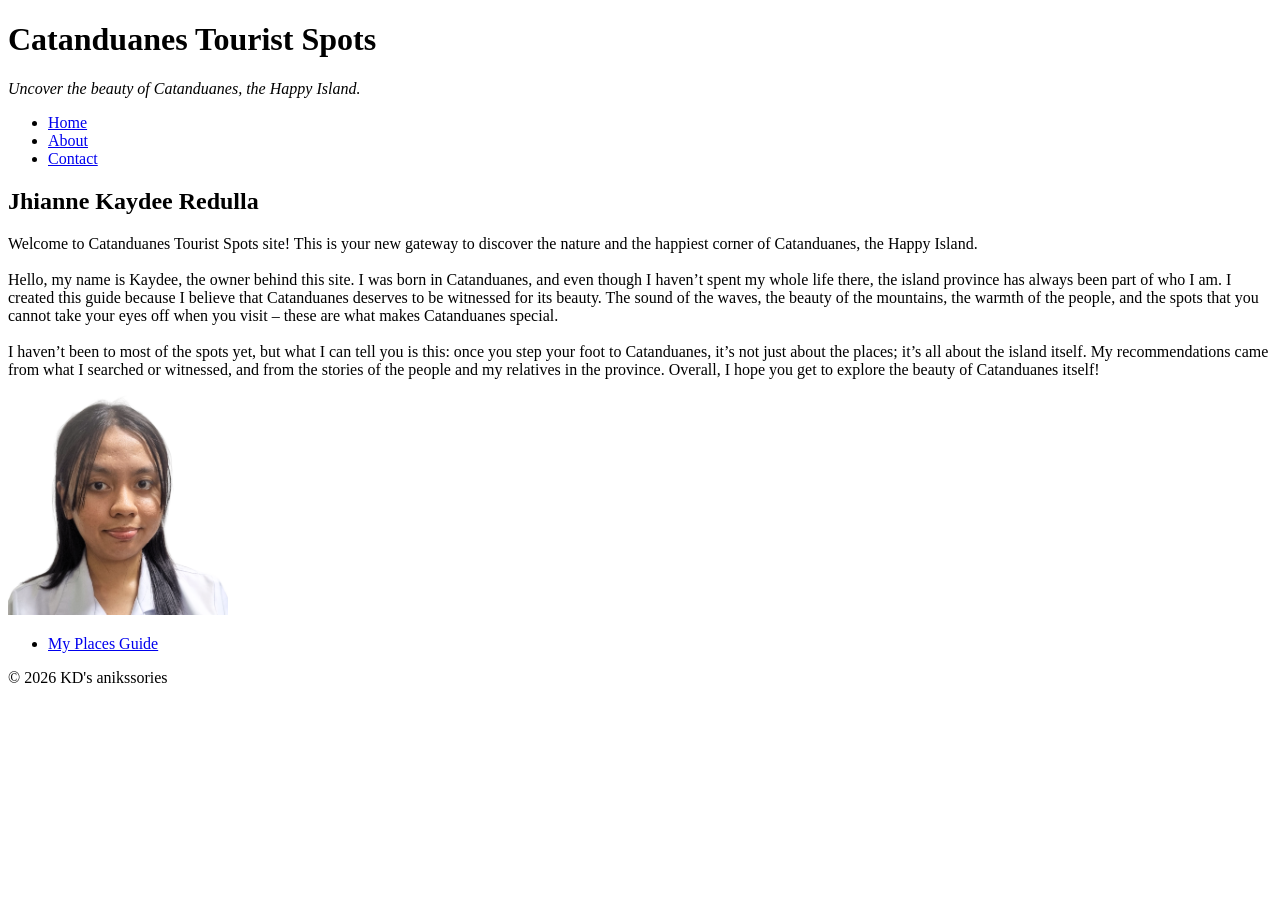
==== about.html @ 437a0504 "Added navigation bar, about me, and contact information page" ====
<!DOCTYPE html>
<html lang="en">
    <head>
        <meta charset="UTF-8">
        <meta name="viewport" content="width-device-width, initial-scale=1.0">
        <title>About - Catanduanes Tourist Spots</title>
    </head>
    <body>
    <header>
        <h1>Catanduanes Tourist Spots</h1>
        <p><i>Uncover the beauty of Catanduanes, the Happy Island.</i></p>

        <!--navigation bar-->
        <nav>
            <ul>
                <li><a href="index.html">Home</a></li>
                <li><a href="about.html">About</a></li>
                <li><a href="contact.html">Contact</a></li>
            </ul>
        </nav>
    </header>

    <!-- section about me -->
    <main>
        <section>
            <h2>Jhianne Kaydee Redulla</h2>
            <p>Welcome to Catanduanes Tourist Spots site! This is your new gateway to discover the nature and the happiest corner of Catanduanes, the Happy Island.<br><br>
            Hello, my name is Kaydee, the owner behind this site. I was born in Catanduanes, and even though I haven’t spent my whole life there, the island province has always been part of who I am. 
            I created this guide because I believe that Catanduanes deserves to be witnessed for its beauty. The sound of the waves, the beauty of the mountains, the warmth of the people, 
            and the spots that you cannot take your eyes off when you visit – these are what makes Catanduanes special.<br><br>
            I haven’t been to most of the spots yet, but what I can tell you is this: once you step your foot to Catanduanes, it’s not just about the places; it’s all about the island itself. 
            My recommendations came from what I searched or witnessed, and from the stories of the people and my relatives in the province. Overall, I hope you get to explore the beauty of Catanduanes itself!
            </p>
            <img src="cts-pictures/jkr-picture-profpic.png" alt="picture of jhianne kaydee redulla in white background" width="220px" height="220px">
        </section>
        <ul>
            <li><a href="https://redulla-jhiannekaydee.github.io/catanduanes-tourist-spott/">My Places Guide</a></li>
        </ul>
    </main>

    <!--footer part-->
    <footer>
        <p>&copy; 2026 KD's anikssories</p>
    </footer>
    </body>
</html>
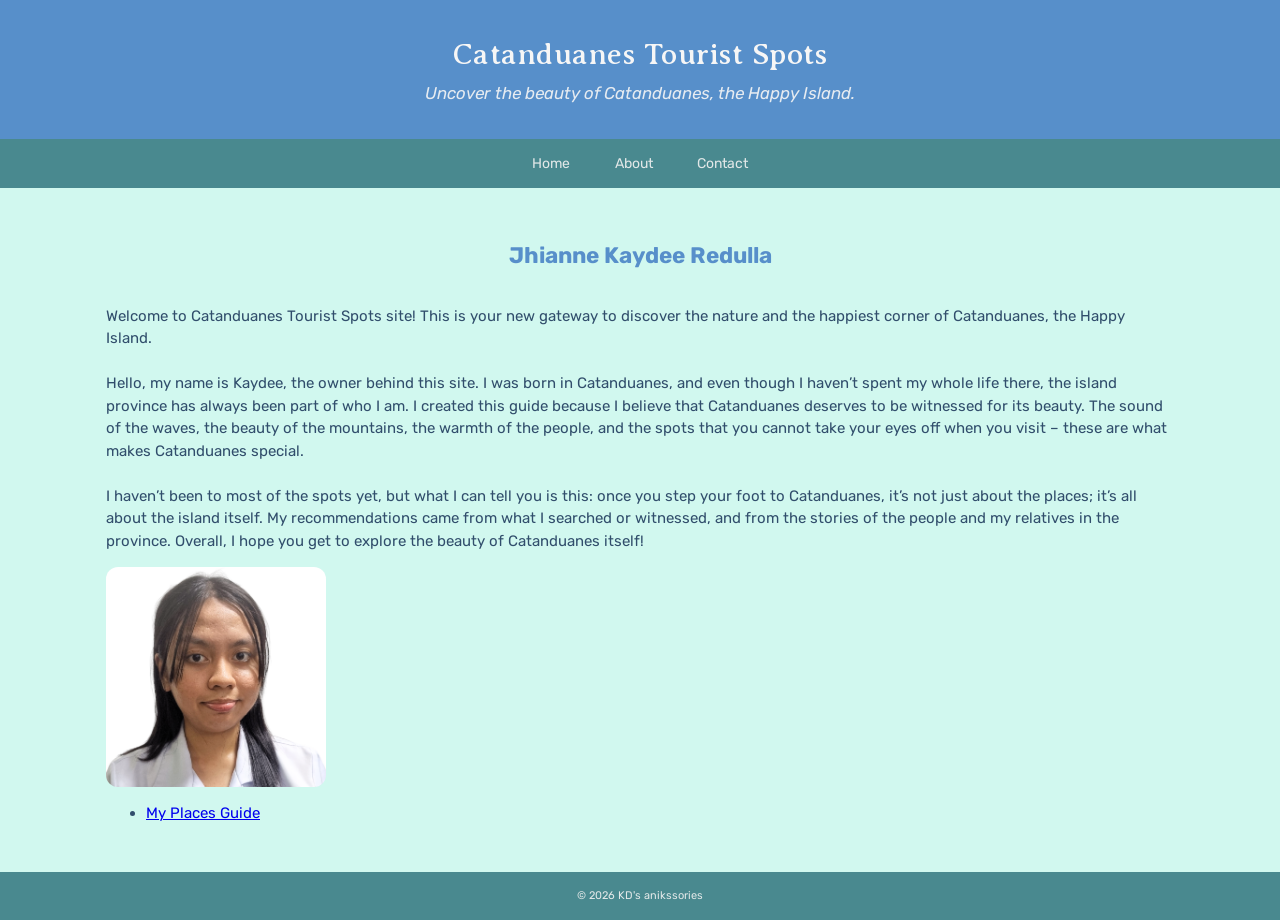
==== commit 88e83506: "Added style in the web pages" ====
--- a/about.html
+++ b/about.html
@@ -3,14 +3,16 @@
     <head>
         <meta charset="UTF-8">
         <meta name="viewport" content="width-device-width, initial-scale=1.0">
+        <link rel="stylesheet" href="style.css">
         <title>About - Catanduanes Tourist Spots</title>
     </head>
     <body>
     <header>
         <h1>Catanduanes Tourist Spots</h1>
         <p><i>Uncover the beauty of Catanduanes, the Happy Island.</i></p>
-
-        <!--navigation bar-->
+    </header>
+    
+     <!-- navbar -->
         <nav>
             <ul>
                 <li><a href="index.html">Home</a></li>
@@ -18,7 +20,6 @@
                 <li><a href="contact.html">Contact</a></li>
             </ul>
         </nav>
-    </header>
 
     <!-- section about me -->
     <main>
--- a/style.css
+++ b/style.css
@@ -0,0 +1,188 @@
+/* fonts to use from gfonts */
+@import url('https://fonts.googleapis.com/css2?family=Averia+Serif+Libre:ital,wght@0,300;0,400;0,700;1,300;1,400;1,700&family=Rubik:ital,wght@0,300..900;1,300..900&display=swap');
+
+/* variables - a brand color, an ink color, a muted color, a light background, and other necessary colors */
+:root {
+    --brand: #578FCA;
+    --ink: #314E6C;
+    --muted: #638886;
+    --paper: #D1F8EF;
+    --opTextColorOne: #F6F6F6;
+    --opTextColorTwo: #E2E8E8;
+    --opTextColorThree: #2C435C;
+    --opShadeOfColor: #49898F;
+    --opShadeOfColor2: #294B4F;
+    --backgroudCard: #BADFE7;
+    --boxShadow: #444D4F;
+}
+
+/* base styles - using the universal selector and the body element */
+* {
+    box-sizing: border-box;
+}
+
+body {
+    margin: 0;
+    font-family: "Rubik", sans-serif;
+    font-optical-sizing: auto;
+    font-weight: normal;
+    font-style: normal;
+    font-size: 15px;
+    line-height: 1.5;
+    color: var(--ink);
+    background: var(--paper);
+}
+
+img {
+    max-width: 100%;
+    display: block;
+    border-radius: 12px;
+}
+
+/* layoutting from header to footer parts
+1. adjusting the header */
+header {
+    background: var(--brand);
+    color: var(--opTextColorOne);
+    padding: 2rem 1rem;
+    text-align: center;
+}
+
+header h1 {
+    font-family: "Averia Serif Libre", serif;
+    font-weight: 500;
+    font-style: normal;
+    margin: 0 0 0.25rem;
+    letter-spacing: 0.5px;
+}
+
+header p {
+    font-style: italic;
+    margin: 0;
+    font-size: 17px;
+    opacity: 0.9;
+}
+
+/* 2. adjusting the navigation bar */
+nav {
+    background: var(--opShadeOfColor);
+}
+
+nav ul {
+    list-style: none;
+    padding: 0;
+    margin: 0;
+    display: flex;
+    justify-content: center;
+}
+
+nav li {
+    display: inline-block;
+}
+
+nav a {
+    display: block;
+    padding: 0.9rem 1.4rem;
+    color: var(--opTextColorTwo);
+    text-decoration: none;
+    font-size: 14px;
+}
+
+nav a:hover {
+    background: var(--opShadeOfColor2);
+}
+
+/* 3. designing the main body/part */
+main {
+    max-width: 1100px;
+    margin: 0 auto;
+    padding: 2rem 1rem;
+    display: block;
+}
+
+main h2 {
+    text-align: center;
+    color: var(--brand);
+    margin-bottom: 2rem;
+}
+
+/* 4. adjusting the footer */
+footer {
+    background: var(--opShadeOfColor);
+    color: var(--opTextColorTwo);
+    text-align: center;
+    padding: 1rem;
+    font-size: 11px;
+}
+
+footer p {
+    margin: 0;
+}
+
+/* components */
+main article h1 {
+    color: var(--ink);
+}
+
+main article h3 {
+    color: var(--ink);
+    margin-top: 0;
+}
+
+main article p i {
+    color: var(--opShadeOfColor2);
+}
+
+/* a grid layout for place cards */
+.place-card {
+    background: var(--backgroudCard);
+    border-left: 8px solid var(--brand);
+    border-radius: 18px;
+    padding: 16px;
+    margin-bottom: 1.5rem;
+    box-shadow: 0 4 10px var(--boxShadow);
+}
+
+.place-card h3 {
+    color: var(--brand);
+    margin: 0.6rem 0 0.4rem;
+}
+
+.place-card p i {
+    color: var(--muted);
+}
+
+.place-card ul {
+    list-style: none;
+    padding: 0;
+    margin: 0.5rem 0 0;
+}
+
+.button {
+    display: inline-block;
+    background: var(--brand);
+    color: var(--opTextColorTwo);
+    padding: 0.6rem 1.2rem;
+    border-radius: 10px;
+    text-decoration: none;
+    font-size: 14px;
+}
+
+.button:hover {
+    opacity: 0.9;
+}
+
+.place-grid {
+    display: grid;
+    grid-template-columns: repeat(auto-fit, minmax(260px, 1fr));
+    gap: 1.5rem;
+}
+
+/* for the forms part */
+form {
+    margin-top: 1.5rem;
+    display: flex;
+    flex-direction: column;
+    gap: 1rem;
+}
+
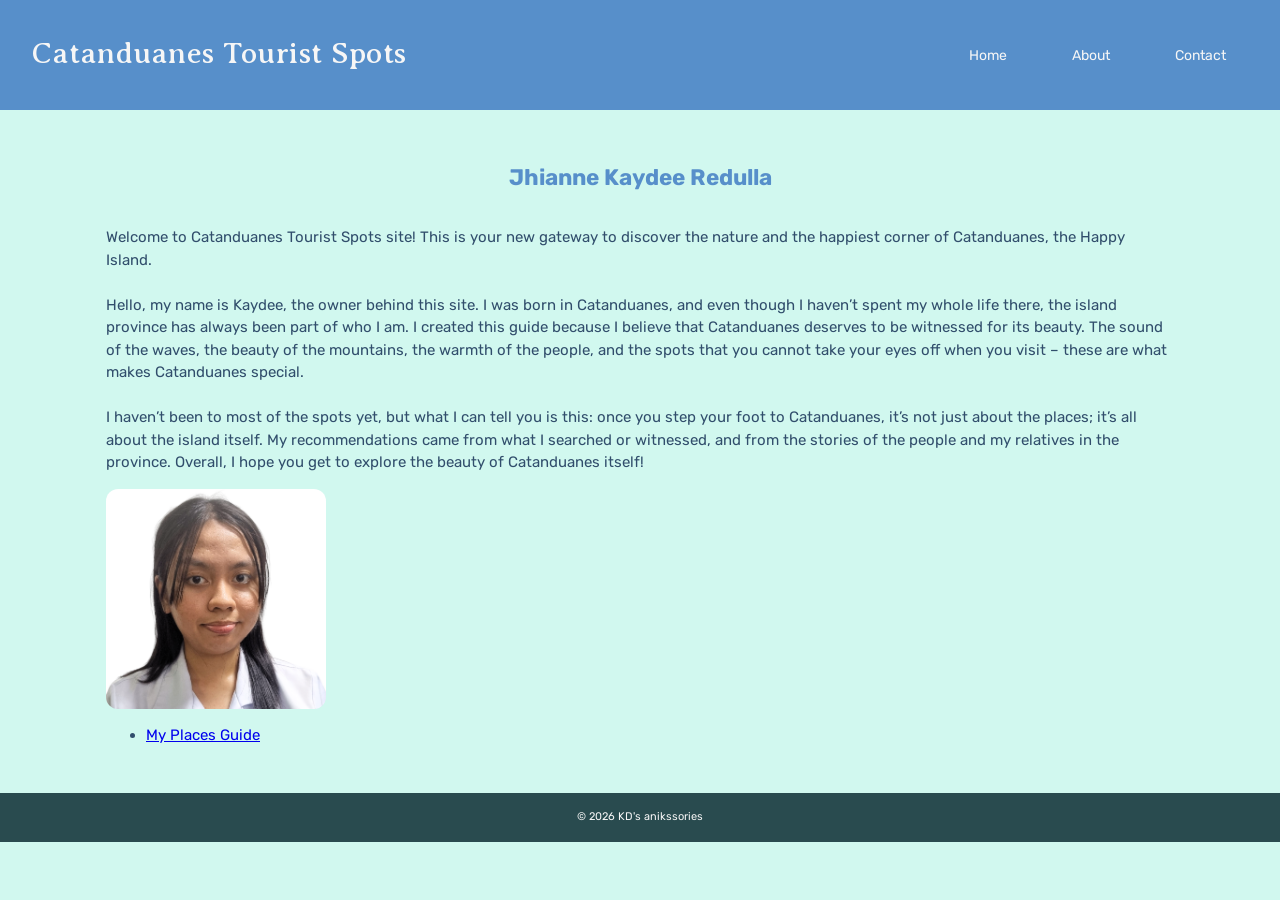
==== commit 24fe052e: "Added flexbox layout to header and hero banner" ====
--- a/about.html
+++ b/about.html
@@ -7,19 +7,22 @@
         <title>About - Catanduanes Tourist Spots</title>
     </head>
     <body>
-    <header>
-        <h1>Catanduanes Tourist Spots</h1>
-        <p><i>Uncover the beauty of Catanduanes, the Happy Island.</i></p>
-    </header>
-    
+    <!-- header -->
+        <header class="site-header">
+            <div class="guide-name">
+                <h1>Catanduanes Tourist Spots</h1>
+            </div>
+
      <!-- navbar -->
-        <nav>
-            <ul>
-                <li><a href="index.html">Home</a></li>
-                <li><a href="about.html">About</a></li>
-                <li><a href="contact.html">Contact</a></li>
-            </ul>
-        </nav>
+            <nav>
+                <ul>
+                    <li><a href="index.html">Home</a></li>
+                    <li><a href="about.html">About</a></li>
+                    <li><a href="contact.html">Contact</a></li>
+                </ul>
+            </nav>
+        </header>
+
 
     <!-- section about me -->
     <main>
--- a/style.css
+++ b/style.css
@@ -7,13 +7,9 @@
     --ink: #314E6C;
     --muted: #638886;
     --paper: #D1F8EF;
-    --opTextColorOne: #F6F6F6;
-    --opTextColorTwo: #E2E8E8;
-    --opTextColorThree: #2C435C;
-    --opShadeOfColor: #49898F;
-    --opShadeOfColor2: #294B4F;
-    --backgroudCard: #BADFE7;
-    --boxShadow: #444D4F;
+    --textLight: #F6F6F6;
+    --shadeDark: #294B4F;
+    --backgroudCard: #DDEFFF;
 }
 
 /* base styles - using the universal selector and the body element */
@@ -40,15 +36,20 @@
 }
 
 /* layoutting from header to footer parts
-1. adjusting the header */
-header {
-    background: var(--brand);
-    color: var(--opTextColorOne);
-    padding: 2rem 1rem;
-    text-align: center;
-}
-
-header h1 {
+1. adjusting the header *using flexbox */
+.site-header {
+    display: flex;
+    justify-content: space-between;
+    align-items: center;
+    background: var(--brand);
+    color: var(--textLight);
+    padding: 1.5rem 2rem;
+    min-height: 110px;
+    flex-wrap: wrap;
+    gap: 1rem;
+}
+
+.guide-name h1 {
     font-family: "Averia Serif Libre", serif;
     font-weight: 500;
     font-style: normal;
@@ -56,40 +57,29 @@
     letter-spacing: 0.5px;
 }
 
-header p {
-    font-style: italic;
-    margin: 0;
-    font-size: 17px;
-    opacity: 0.9;
-}
-
 /* 2. adjusting the navigation bar */
-nav {
-    background: var(--opShadeOfColor);
-}
-
-nav ul {
+.site-header nav {
+    min-width: 0;
+}
+
+.site-header nav ul {
     list-style: none;
     padding: 0;
     margin: 0;
     display: flex;
-    justify-content: center;
-}
-
-nav li {
-    display: inline-block;
-}
-
-nav a {
+    gap: 20px;
+}
+
+.site-header nav a {
     display: block;
     padding: 0.9rem 1.4rem;
-    color: var(--opTextColorTwo);
+    color: var(--textLight);
     text-decoration: none;
     font-size: 14px;
 }
 
-nav a:hover {
-    background: var(--opShadeOfColor2);
+.site-header nav a:hover {
+    background: var(--muted);
 }
 
 /* 3. designing the main body/part */
@@ -108,8 +98,8 @@
 
 /* 4. adjusting the footer */
 footer {
-    background: var(--opShadeOfColor);
-    color: var(--opTextColorTwo);
+    background: var(--shadeDark);
+    color: var(--textLight);
     text-align: center;
     padding: 1rem;
     font-size: 11px;
@@ -130,17 +120,43 @@
 }
 
 main article p i {
-    color: var(--opShadeOfColor2);
+    color: var(--muted);
+}
+
+/* added for the hero banner */
+.hero-banner {
+    display: flex;
+    justify-content: center;
+    align-items: center;
+    min-height: 160px;
+    background: var(--backgroudCard);
+    border: 5px solid var(--brand);
+    border-radius: 15px;
+    padding: 1rem;
+}
+
+.hero-banner h2 {
+    margin: 0;
+    color: var(--ink);
+    text-align: center;
+    font-style: italic;
+    font-size: 17px;
 }
 
 /* a grid layout for place cards */
+.place-grid {
+    display: flex;
+    flex-wrap: wrap;
+    gap: 1.5rem;
+}
+
 .place-card {
     background: var(--backgroudCard);
     border-left: 8px solid var(--brand);
     border-radius: 18px;
     padding: 16px;
     margin-bottom: 1.5rem;
-    box-shadow: 0 4 10px var(--boxShadow);
+    box-shadow: 0 4px 10px var(--muted);
 }
 
 .place-card h3 {
@@ -161,7 +177,7 @@
 .button {
     display: inline-block;
     background: var(--brand);
-    color: var(--opTextColorTwo);
+    color: var(--textLight);
     padding: 0.6rem 1.2rem;
     border-radius: 10px;
     text-decoration: none;
@@ -172,10 +188,9 @@
     opacity: 0.9;
 }
 
-.place-grid {
-    display: grid;
-    grid-template-columns: repeat(auto-fit, minmax(260px, 1fr));
-    gap: 1.5rem;
+/* utilities */
+.text-center {
+    text-align: center;
 }
 
 /* for the forms part */
@@ -186,3 +201,92 @@
     gap: 1rem;
 }
 
+form label {
+    font-weight: 500;
+    color: var(--ink);
+    margin-bottom: 0.3rem;
+    display: inline-block;
+}
+
+form p {
+    margin: 0.3rem 0;
+}
+
+form input[type="number"],
+form input[type="email"],
+form input[type="text"],
+form select,
+form textarea {
+    font-family: "Rubik", sans-serif;
+    width: 100%;
+    padding: 0.6rem 0.8rem;
+    border: 1px solid var(--borderForm);
+    border-radius: 10px;
+    font-size: 15px;
+    color: var(--ink);
+}
+
+fieldset {
+    border: 1px solid var(--muted);
+    border-radius: 10px;
+    padding: 16px
+}
+
+fieldset legend {
+    color: var(--brand);
+    font-weight: 600;
+    padding: 0 0.4rem;
+}
+
+form input[type="radio"],
+form input[type="checkbox"] {
+    accent-color: var(--brand);
+    margin-right: 0.4rem;
+}
+
+form button[type="submit"] {
+    align-self: flex-start;
+    background: var(--brand);
+    color: var(--opTextColorOne);
+    border: none;
+    padding: 0.7rem 1.6rem;
+    border-radius: 8px;
+    font-size: 13px;
+    cursor: pointer;
+    font-family: "Rubik", sans-serif;
+}
+
+form button:hover {
+    opacity: 0.9;
+}
+
+/* table part in the contact form */
+table {
+    border-collapse: collapse;
+    width: 100%;
+    margin: 1.5rem 0;
+}
+
+th, td {
+    border: 1px solid var(--opShadeOfColor2);
+    padding: 0.6rem 0.8rem;
+    text-align: left;
+}
+
+thead th {
+    background: var(--brand);
+    color: var(--opTextColorOne);
+}
+
+tbody tr:nth-child(even) {
+    background: var(--paper);
+}
+
+/* a visible focus state */
+input:focus,
+select:focus,
+textarea:focus,
+button:focus {
+    outline: 3px solid var(--brand);
+    outline-offset: 2px;
+}
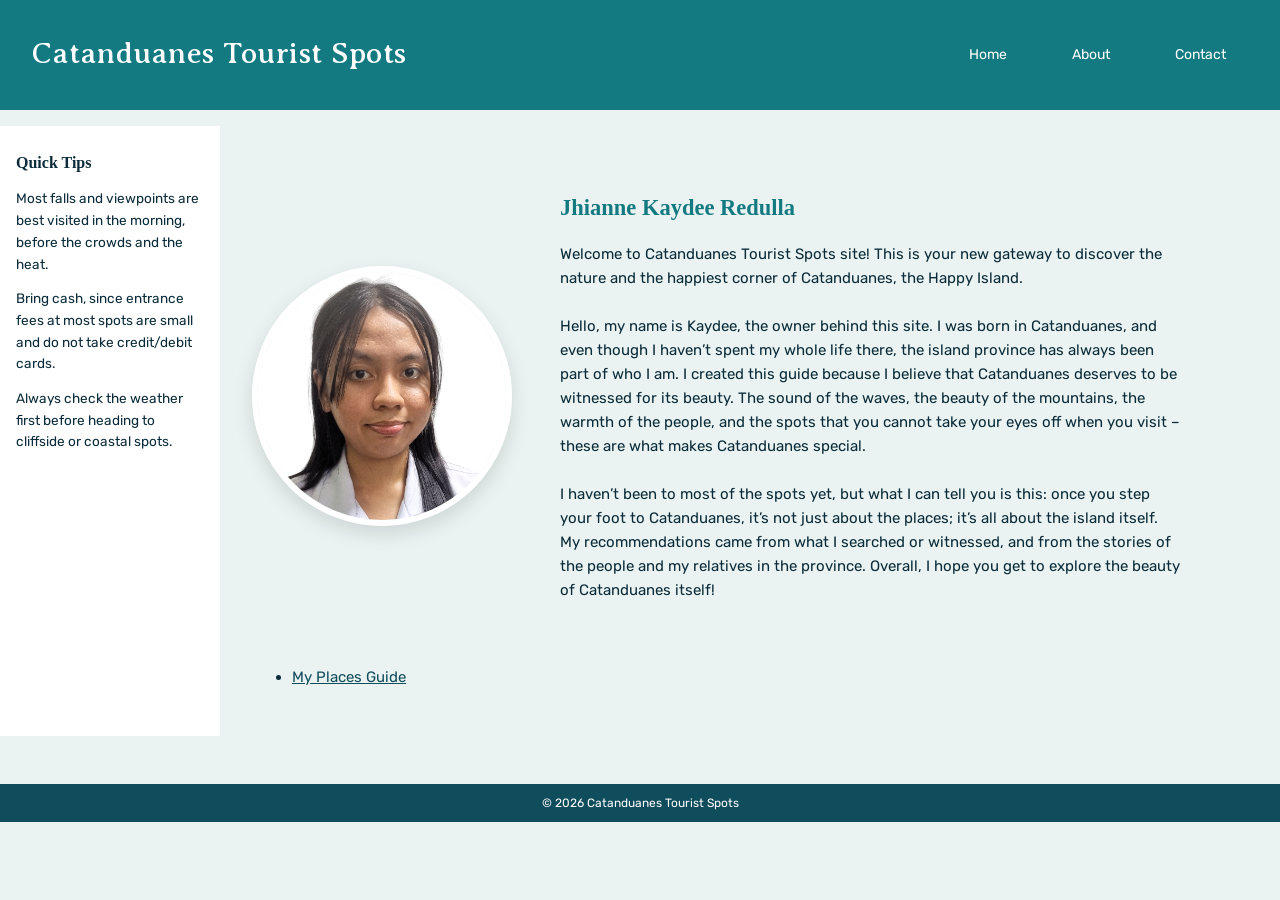
==== commit 06a595f1: "Rebuilt the look of the site pages, applied new color palette, and added responsive grid layout" ====
--- a/about.html
+++ b/about.html
@@ -2,11 +2,12 @@
 <html lang="en">
     <head>
         <meta charset="UTF-8">
-        <meta name="viewport" content="width-device-width, initial-scale=1.0">
+        <meta name="viewport" content="width=device-width, initial-scale=1.0">
         <link rel="stylesheet" href="style.css">
         <title>About - Catanduanes Tourist Spots</title>
     </head>
     <body>
+    <div class="page">
     <!-- header -->
         <header class="site-header">
             <div class="guide-name">
@@ -23,19 +24,29 @@
             </nav>
         </header>
 
+        <aside class="page-sidebar">
+            <h2>Quick Tips</h2>
+            <ul>
+                <li>Most falls and viewpoints are best visited in the morning, before the crowds and the heat.</li>
+                <li>Bring cash, since entrance fees at most spots are small and do not take credit/debit cards.</li>
+                <li>Always check the weather first before heading to cliffside or coastal spots.</li>
+            </ul>
+        </aside>
 
     <!-- section about me -->
     <main>
-        <section>
-            <h2>Jhianne Kaydee Redulla</h2>
-            <p>Welcome to Catanduanes Tourist Spots site! This is your new gateway to discover the nature and the happiest corner of Catanduanes, the Happy Island.<br><br>
-            Hello, my name is Kaydee, the owner behind this site. I was born in Catanduanes, and even though I haven’t spent my whole life there, the island province has always been part of who I am. 
-            I created this guide because I believe that Catanduanes deserves to be witnessed for its beauty. The sound of the waves, the beauty of the mountains, the warmth of the people, 
-            and the spots that you cannot take your eyes off when you visit – these are what makes Catanduanes special.<br><br>
-            I haven’t been to most of the spots yet, but what I can tell you is this: once you step your foot to Catanduanes, it’s not just about the places; it’s all about the island itself. 
-            My recommendations came from what I searched or witnessed, and from the stories of the people and my relatives in the province. Overall, I hope you get to explore the beauty of Catanduanes itself!
-            </p>
-            <img src="cts-pictures/jkr-picture-profpic.png" alt="picture of jhianne kaydee redulla in white background" width="220px" height="220px">
+        <section class="about">
+            <img class= "about-photo" src="cts-pictures/jkr-picture-profpic.png" alt="picture of jhianne kaydee redulla in white background">
+            <div class="about-text">
+                <h2>Jhianne Kaydee Redulla</h2>
+                <p>Welcome to Catanduanes Tourist Spots site! This is your new gateway to discover the nature and the happiest corner of Catanduanes, the Happy Island.<br><br>
+                    Hello, my name is Kaydee, the owner behind this site. I was born in Catanduanes, and even though I haven’t spent my whole life there, the island province has always been part of who I am. 
+                    I created this guide because I believe that Catanduanes deserves to be witnessed for its beauty. The sound of the waves, the beauty of the mountains, the warmth of the people, 
+                    and the spots that you cannot take your eyes off when you visit – these are what makes Catanduanes special.<br><br>
+                    I haven’t been to most of the spots yet, but what I can tell you is this: once you step your foot to Catanduanes, it’s not just about the places; it’s all about the island itself. 
+                    My recommendations came from what I searched or witnessed, and from the stories of the people and my relatives in the province. Overall, I hope you get to explore the beauty of Catanduanes itself!
+                </p>
+            </div>
         </section>
         <ul>
             <li><a href="https://redulla-jhiannekaydee.github.io/catanduanes-tourist-spott/">My Places Guide</a></li>
@@ -44,7 +55,8 @@
 
     <!--footer part-->
     <footer>
-        <p>&copy; 2026 KD's anikssories</p>
+        <p>&copy; 2026 Catanduanes Tourist Spots</p>
     </footer>
+    </div>
     </body>
 </html>
--- a/style.css
+++ b/style.css
@@ -1,15 +1,18 @@
 /* fonts to use from gfonts */
 @import url('https://fonts.googleapis.com/css2?family=Averia+Serif+Libre:ital,wght@0,300;0,400;0,700;1,300;1,400;1,700&family=Rubik:ital,wght@0,300..900;1,300..900&display=swap');
 
-/* variables - a brand color, an ink color, a muted color, a light background, and other necessary colors */
+/* variables - a brand color, an ink color, a muted color, a light background, and other necessary colors 
+- a cool sea and nature palette inspired colors */
+
 :root {
-    --brand: #578FCA;
-    --ink: #314E6C;
-    --muted: #638886;
-    --paper: #D1F8EF;
-    --textLight: #F6F6F6;
-    --shadeDark: #294B4F;
-    --backgroudCard: #DDEFFF;
+    --brand: #147A82;
+    --ink: #0B2B3A;
+    --muted: #3F6172;
+    --paper: #EAF3F1;
+    --leaf: #2F7D5B;
+    --textLight: #FFFFFF;
+    --backgroundCard: #FFFFFF;
+    --shadeDark: #0F4C5C;
 }
 
 /* base styles - using the universal selector and the body element */
@@ -24,9 +27,26 @@
     font-weight: normal;
     font-style: normal;
     font-size: 15px;
-    line-height: 1.5;
+    line-height: 1.6;
     color: var(--ink);
     background: var(--paper);
+    min-height: 100vh;
+    display: flex;
+    flex-direction: column;
+}
+
+h1, h2, h3 {
+    font-family: "Averia Serif Libre", serif;
+    margin: 0;
+}
+
+p {
+    margin: 0 0 1rem;
+    max-width: 62ch; 
+}
+
+a {
+    color: var(--shadeDark);
 }
 
 img {
@@ -35,26 +55,80 @@
     border-radius: 12px;
 }
 
+/* page skeleton - css grid wrapping header, sidebar, main, and footer */
+.page {
+    display: grid;
+    grid-template-columns: 220px 1fr;
+    grid-template-areas: 
+        "masthead masthead"
+        "side     main"
+        "foot     foot";
+    gap: 16px;
+}
+
+.site-header {
+    grid-area: masthead;
+}
+
+.page-sidebar {
+    grid-area: side;
+}
+
+main {
+    grid-area: main;
+}
+
+footer {
+    grid-area: foot;
+}
+
+.page-sidebar {
+    padding: 1.5rem 1rem;
+    background: var(--backgroundCard);
+}
+
+.page-sidebar h2 {
+    font-size: 1rem;
+    text-align: left;
+    margin-bottom: 0.8rem;
+}
+
+.page-sidebar ul {
+    list-style: none;
+    padding: 0;
+    margin: 0;
+    display: flex;
+    flex-direction: column;
+    gap: 0.8rem;
+    font-size: 0.85rem;
+    color: var(--ink);
+}
+
 /* layoutting from header to footer parts
-1. adjusting the header *using flexbox */
+1. adjusting the header using flexbox */
+
 .site-header {
     display: flex;
     justify-content: space-between;
     align-items: center;
     background: var(--brand);
     color: var(--textLight);
-    padding: 1.5rem 2rem;
+    gap: 1rem;
+    padding: 1.2rem 2rem;
     min-height: 110px;
     flex-wrap: wrap;
-    gap: 1rem;
+}
+
+.guide-name {
+    min-width: 0;
 }
 
 .guide-name h1 {
-    font-family: "Averia Serif Libre", serif;
     font-weight: 500;
     font-style: normal;
     margin: 0 0 0.25rem;
     letter-spacing: 0.5px;
+    color: var(--textLight);
 }
 
 /* 2. adjusting the navigation bar */
@@ -71,28 +145,33 @@
 }
 
 .site-header nav a {
-    display: block;
     padding: 0.9rem 1.4rem;
     color: var(--textLight);
     text-decoration: none;
     font-size: 14px;
+    border-radius: 10px;
+    transition: background-color 0.3s ease, box-shadow 0.3s ease, transform 0.3s ease;
 }
 
 .site-header nav a:hover {
-    background: var(--muted);
+    background-color: rgba(10, 34, 37, 0.45);
+    box-shadow: 0 4px 14px rgba(10, 34, 37, 0.5);
+    transform: translateY(-2px);
 }
 
 /* 3. designing the main body/part */
 main {
-    max-width: 1100px;
+    flex: 1;
+    width: 100%;
+    max-width: 1180px;
     margin: 0 auto;
     padding: 2rem 1rem;
-    display: block;
 }
 
 main h2 {
     text-align: center;
     color: var(--brand);
+    margin-top: 1rem;
     margin-bottom: 2rem;
 }
 
@@ -101,12 +180,14 @@
     background: var(--shadeDark);
     color: var(--textLight);
     text-align: center;
-    padding: 1rem;
-    font-size: 11px;
+    margin-top: 2rem;
+    padding: 0.6rem 1rem;
+    font-size: 12px;
 }
 
 footer p {
     margin: 0;
+    max-width: none;
 }
 
 /* components */
@@ -124,44 +205,199 @@
 }
 
 /* added for the hero banner */
-.hero-banner {
+#hero-banner {
     display: flex;
     justify-content: center;
     align-items: center;
-    min-height: 160px;
-    background: var(--backgroudCard);
-    border: 5px solid var(--brand);
-    border-radius: 15px;
-    padding: 1rem;
-}
-
-.hero-banner h2 {
-    margin: 0;
-    color: var(--ink);
+    min-height: 480px;
+    flex-direction: column;
     text-align: center;
-    font-style: italic;
-    font-size: 17px;
+    background: 
+        linear-gradient(rgba(11, 43, 58, 0.35), rgba(11, 43, 58, 0.6)),
+        url('cts-pictures/places-cts/catanduanes-bg-hero.jpg') center / cover no-repeat;
+    border-radius: 24px;
+    padding: 2rem;
+    position: relative;
+    overflow: hidden;
+}
+
+#hero-banner h2 {
+    position: relative;
+    z-index: 2;
+    color: var(--textLight);
+    text-shadow: 0 2px 12px rgba(0, 0, 0, 0.35);
+    font-size: 50px;
+    line-height: 1.15;
+    margin-bottom: 1rem;
+    max-width: 16ch;
+}
+
+#hero-banner .button-primary {
+    background: var(--textLight);
+    color: var(--shadeDark);
+    font-weight: 500;
+}
+
+p.hero-badge {
+    position: relative;
+    z-index: 2;
+    background: var(--paper);
+    color: var(--ink);
+    font-size: 12px;
+    font-weight: 600;
+    padding: 0.45rem 1.1rem;
+    border-radius: 999px;
+    margin-bottom: 1.2rem;
+}
+
+p.hero-sub {
+    position: relative;
+    z-index: 2;
+    color: var(--textLight);
+    max-width: 46ch;
+    font-size: 15px;
+}
+
+.hero-action {
+    position: relative;
+    z-index: 2;
+    display: flex;
+    gap: 1rem;
+    flex-wrap: wrap;
+    justify-content: center;
+    margin-top: 1.5rem;
+}
+
+/* welcome / intro section */
+.welcome {
+    display: flex;
+    align-items: center;
+    gap: 3rem;
+    flex-wrap: wrap;
+    padding: 1rem 0 4rem;
+    margin-top: 2rem;
+}
+
+.welcome-photo {
+    flex: 1 1 300px;
+    min-height: 260px;
+    position: relative;
+}
+
+.welcome-photo img {
+    width: 100%;
+    height: 100;
+    min-height: 260px;
+    object-fit: cover;
+    border-radius: 10px;
+    box-shadow: 0 8px 20px rgba(0, 0, 0, 0.12);
+}
+
+.welcome-photo .tag-pin {
+    position: absolute;
+    bottom: -14px;
+    left: 24px;
+    background: var(--shadeDark);
+    color: var(--textLight);
+    font-size: 0.75rem;
+    font-weight: 600;
+    padding: 0.4rem 0.9rem;
+    border-radius: 999px;
+}
+
+.welcome-text {
+    flex: 1 1 340px;
+}
+
+p.section-badge {
+    display: inline-block;
+    color: var(--shadeDark);
+    font-weight: 700;
+    font-size: 0.85rem;
+    margin-bottom: 0.4rem;
+}
+
+.welcome-text h2 {
+    text-align: left;
+    font-size: 1.9rem;
+    margin-bottom: 0.8rem;
+}
+
+.welcome-text p {
+    color: var(--ink);
+}
+
+/* section title */
+h2.section-title {
+    text-align: center;
+    font-size: 1.8rem;
+    margin-bottom: 2rem;
+}
+
+/* about page */
+.about {
+    display: flex;
+    align-items: center;
+    gap: 3rem;
+    flex-wrap: wrap;
+    padding: 1rem 0 2rem;
+}
+
+.about-photo {
+    flex: 0 0 auto;
+    width: 260px;
+    height: 260px;
+    object-fit: cover;
+    border-radius: 50%;
+    border: 6px solid var(--backgroundCard);
+    box-shadow: 0 8px 20px rgba(0, 0, 0, 0.12);
+}
+
+.about-text {
+    flex: 1 1 340px;
+}
+
+.about-text h2 {
+    text-align: left;
+    margin-bottom: 1rem;
 }
 
 /* a grid layout for place cards */
 .place-grid {
-    display: flex;
-    flex-wrap: wrap;
+    display: grid;
+    grid-template-columns: repeat(auto-fit, minmax(250px, 1fr));
     gap: 1.5rem;
+    margin-bottom: 4rem;
 }
 
 .place-card {
-    background: var(--backgroudCard);
+    display: flex;
+    flex-direction: column;
+    background: var(--backgroundCard);
     border-left: 8px solid var(--brand);
     border-radius: 18px;
     padding: 16px;
-    margin-bottom: 1.5rem;
     box-shadow: 0 4px 10px var(--muted);
+    transition: transform 0.2s ease;
+}
+
+.place-card ul {
+    list-style: none;
+    padding: 0;
+    margin-top: auto;
+}
+.place-card:hover {
+    transform: translateY(-4px);
 }
 
 .place-card h3 {
     color: var(--brand);
     margin: 0.6rem 0 0.4rem;
+    font-size: 1.25rem;
+}
+
+.place-card p {
+    font-size: 0.8125rem;
 }
 
 .place-card p i {
@@ -181,11 +417,128 @@
     padding: 0.6rem 1.2rem;
     border-radius: 10px;
     text-decoration: none;
-    font-size: 14px;
+    font-size: 0.8125rem;
 }
 
 .button:hover {
     opacity: 0.9;
+}
+
+/* for place detail pages - blog-style post layout */
+.post-header {
+    text-align: center;
+    padding: 2rem 0 1.5rem;
+}
+
+.post-meta {
+    text-transform: uppercase;
+    letter-spacing: 0.06em;
+    font-size: 0.75rem;
+    font-weight: 700;
+    color: var(--shadeDark);
+    margin: 0 auto 0.6rem;
+    max-width: none;
+}
+
+.post-header h1 {
+    font-size: clamp(2rem, 5vw, 2.6rem);
+    color: var(--ink);
+}
+
+.post-hero-image {
+    max-width: 720px;
+    height: 320px;
+    margin: 0 auto 2.5rem;
+    border-radius: 20px;
+    overflow: hidden;
+    background: var(--backgroundCard);
+    box-shadow: 0 10px 24px rgba(0, 0, 0, 0.1);
+}
+
+.post-hero-image img {
+    width: 100%;
+    height: 100%;
+    object-fit: cover;
+    border-radius: 0;
+}
+
+.post-layout {
+    display: flex;
+    gap: 3rem;
+    flex-wrap: wrap;
+    align-items: flex-start;
+    padding-bottom: 2rem;
+}
+
+.post-main {
+    flex: 3 1 420px;
+    min-width: 0;
+}
+
+.post-main p {
+    color: var(--ink);
+}
+
+.post-main h2 {
+    text-align: left;
+    font-size: 1.4rem;
+    margin: 2.5rem 0 0.8rem;
+}
+
+.table-wrap {
+    overflow-x: auto;
+}
+
+.post-sidebar {
+    flex: 1 1 220px;
+    background: var(--backgroundCard);
+    border-radius: 18px;
+    padding: 1.5rem;
+    box-shadow: 0 6px 14px rgba(0, 0, 0, 0.08);
+}
+
+.post-sidebar h3 {
+    font-size: 1rem;
+    color: var(--ink);
+    margin-bottom: 1rem;
+}
+
+.sidebar-list {
+    list-style: none;
+    padding: 0;
+    margin: 0;
+    display: flex;
+    flex-direction: column;
+    gap: 0.9rem;
+}
+
+.sidebar-list a {
+    display: flex;
+    align-items: center;
+    gap: 0.7rem;
+    text-decoration: none;
+    color: var(--ink);
+    font-size: 0.9rem;
+    line-height: 1.3;
+}
+
+.sidebar-list a:hover {
+    color: var(--brand);
+}
+
+.sidebar-list img {
+    width: 52px;
+    height: 52px;
+    object-fit: cover;
+    border-radius: 10px;
+    flex-shrink: 0;
+}
+
+.sidebar-list small {
+    display: block;
+    font-weight: 400;
+    font-size: 0.75rem;
+    color: var(--muted);
 }
 
 /* utilities */
@@ -247,7 +600,7 @@
 form button[type="submit"] {
     align-self: flex-start;
     background: var(--brand);
-    color: var(--opTextColorOne);
+    color: var(--textLight);
     border: none;
     padding: 0.7rem 1.6rem;
     border-radius: 8px;
@@ -268,14 +621,14 @@
 }
 
 th, td {
-    border: 1px solid var(--opShadeOfColor2);
+    border: 1px solid var(--muted);
     padding: 0.6rem 0.8rem;
     text-align: left;
 }
 
 thead th {
     background: var(--brand);
-    color: var(--opTextColorOne);
+    color: var(--textLight);
 }
 
 tbody tr:nth-child(even) {
@@ -283,6 +636,15 @@
 }
 
 /* a visible focus state */
+a:focus-visible {
+    outline: 3px solid var(--brand);
+    outline-offset: 2px;
+}
+
+.site-header a:focus-visible {
+    outline-color: var(--textLight);
+}
+
 input:focus,
 select:focus,
 textarea:focus,
